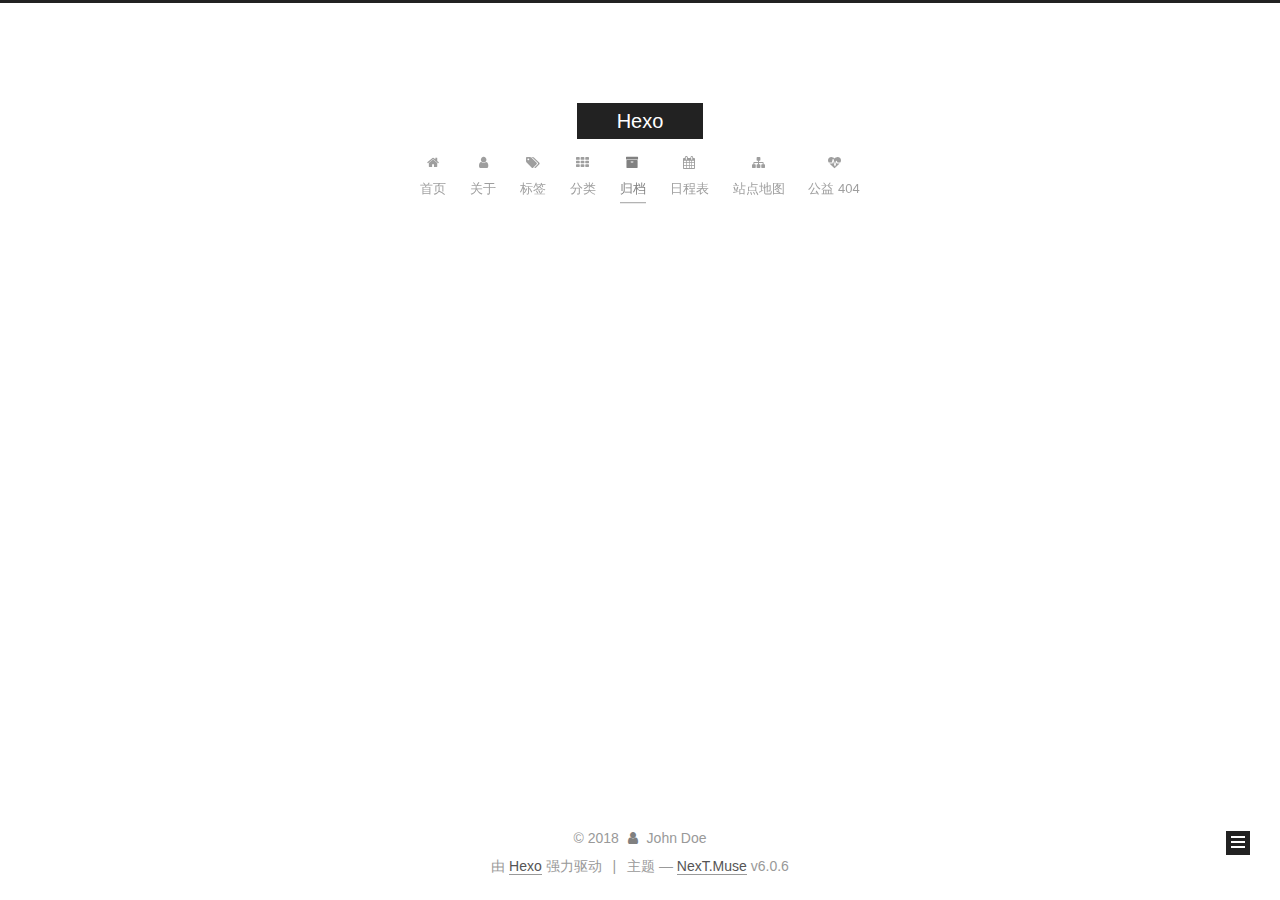
==== archives/index.html @ fb1c5619 "Site updated: 2018-03-28 15:48:57" ====
<!DOCTYPE html>



  


<html class="theme-next muse use-motion" lang="zh-Hans">
<head>
  <meta charset="UTF-8"/>
<meta http-equiv="X-UA-Compatible" content="IE=edge" />
<meta name="viewport" content="width=device-width, initial-scale=1, maximum-scale=2"/>
<meta name="theme-color" content="#222">












<meta http-equiv="Cache-Control" content="no-transform" />
<meta http-equiv="Cache-Control" content="no-siteapp" />






















<link href="/lib/font-awesome/css/font-awesome.min.css?v=4.6.2" rel="stylesheet" type="text/css" />

<link href="/css/main.css?v=6.0.6" rel="stylesheet" type="text/css" />


  <link rel="apple-touch-icon" sizes="180x180" href="/images/apple-touch-icon-next.png?v=6.0.6">


  <link rel="icon" type="image/png" sizes="32x32" href="/images/favicon-32x32-next.png?v=6.0.6">


  <link rel="icon" type="image/png" sizes="16x16" href="/images/favicon-16x16-next.png?v=6.0.6">


  <link rel="mask-icon" href="/images/logo.svg?v=6.0.6" color="#222">









<script type="text/javascript" id="hexo.configurations">
  var NexT = window.NexT || {};
  var CONFIG = {
    root: '/',
    scheme: 'Muse',
    version: '6.0.6',
    sidebar: {"position":"left","display":"post","offset":12,"b2t":false,"scrollpercent":false,"onmobile":false},
    fancybox: false,
    fastclick: false,
    lazyload: false,
    tabs: true,
    motion: {"enable":true,"async":false,"transition":{"post_block":"fadeIn","post_header":"slideDownIn","post_body":"slideDownIn","coll_header":"slideLeftIn","sidebar":"slideUpIn"}},
    algolia: {
      applicationID: '',
      apiKey: '',
      indexName: '',
      hits: {"per_page":10},
      labels: {"input_placeholder":"Search for Posts","hits_empty":"We didn't find any results for the search: ${query}","hits_stats":"${hits} results found in ${time} ms"}
    }
  };
</script>


  




  <meta property="og:type" content="website">
<meta property="og:title" content="Hexo">
<meta property="og:url" content="http://yoursite.com/archives/index.html">
<meta property="og:site_name" content="Hexo">
<meta property="og:locale" content="zh-Hans">
<meta name="twitter:card" content="summary">
<meta name="twitter:title" content="Hexo">






  <link rel="canonical" href="http://yoursite.com/archives/"/>



<script type="text/javascript" id="page.configurations">
  CONFIG.page = {
    sidebar: "",
  };
</script>

  <title>归档 | Hexo</title>
  









  <noscript>
  <style type="text/css">
    .use-motion .motion-element,
    .use-motion .brand,
    .use-motion .menu-item,
    .sidebar-inner,
    .use-motion .post-block,
    .use-motion .pagination,
    .use-motion .comments,
    .use-motion .post-header,
    .use-motion .post-body,
    .use-motion .collection-title { opacity: initial; }

    .use-motion .logo,
    .use-motion .site-title,
    .use-motion .site-subtitle {
      opacity: initial;
      top: initial;
    }

    .use-motion {
      .logo-line-before i { left: initial; }
      .logo-line-after i { right: initial; }
    }
  </style>
</noscript>

</head>

<body itemscope itemtype="http://schema.org/WebPage" lang="zh-Hans">

  
  
    
  

  <div class="container sidebar-position-left page-archive">
    <div class="headband"></div>

    <header id="header" class="header" itemscope itemtype="http://schema.org/WPHeader">
      <div class="header-inner"> 

<div class="site-brand-wrapper">
  <div class="site-meta ">
    

    <div class="custom-logo-site-title">
      <a href="/" class="brand" rel="start">
        <span class="logo-line-before"><i></i></span>
        <span class="site-title">Hexo</span>
        <span class="logo-line-after"><i></i></span>
      </a>
    </div>
      
        <p class="site-subtitle"></p>
      
  </div>

  <div class="site-nav-toggle">
    <button aria-label="切换导航栏">
      <span class="btn-bar"></span>
      <span class="btn-bar"></span>
      <span class="btn-bar"></span>
    </button>
  </div>
</div>

<nav class="site-nav">
  

  
    <ul id="menu" class="menu">
      
        
        
          
  <li class="menu-item menu-item-home">
    <a href="/" rel="section">
      <i class="menu-item-icon fa fa-fw fa-home"></i> <br />首页</a>
</li>

      
        
        
          
  <li class="menu-item menu-item-about">
    <a href="/about/" rel="section">
      <i class="menu-item-icon fa fa-fw fa-user"></i> <br />关于</a>
</li>

      
        
        
          
  <li class="menu-item menu-item-tags">
    <a href="/tags/" rel="section">
      <i class="menu-item-icon fa fa-fw fa-tags"></i> <br />标签</a>
</li>

      
        
        
          
  <li class="menu-item menu-item-categories">
    <a href="/categories/" rel="section">
      <i class="menu-item-icon fa fa-fw fa-th"></i> <br />分类</a>
</li>

      
        
        
          
  <li class="menu-item menu-item-archives">
    <a href="/archives/" rel="section">
      <i class="menu-item-icon fa fa-fw fa-archive"></i> <br />归档</a>
</li>

      
        
        
          
  <li class="menu-item menu-item-schedule">
    <a href="/schedule/" rel="section">
      <i class="menu-item-icon fa fa-fw fa-calendar"></i> <br />日程表</a>
</li>

      
        
        
          
  <li class="menu-item menu-item-sitemap">
    <a href="/sitemap.xml" rel="section">
      <i class="menu-item-icon fa fa-fw fa-sitemap"></i> <br />站点地图</a>
</li>

      
        
        
          
  <li class="menu-item menu-item-commonweal">
    <a href="/404/" rel="section">
      <i class="menu-item-icon fa fa-fw fa-heartbeat"></i> <br />公益 404</a>
</li>

      

      
    </ul>
  

  
    

  

  
</nav>


  



 </div>
    </header>

    


    <main id="main" class="main">
      <div class="main-inner">
        <div class="content-wrap">
          
          <div id="content" class="content">
            

  
  
  
  <div class="post-block archive">
    <div id="posts" class="posts-collapse">
      <span class="archive-move-on"></span>

      
      <span class="archive-page-counter">
        
        
        
          
        
        嗯..! 目前共计 2 篇日志。 继续努力。
      </span>
      

      

        
        
        

        
          
          <div class="collection-title">
            <h1 class="archive-year" id="archive-year-2018">2018</h1>
          </div>
        
        

        

  <article class="post post-type-normal" itemscope itemtype="http://schema.org/Article">
    <header class="post-header">

      <h2 class="post-title">
        
            <a class="post-title-link" href="/2018/03/28/世界/" itemprop="url">
              
                <span itemprop="name">世界</span>
              
            </a>
        
      </h2>

      <div class="post-meta">
        <time class="post-time" itemprop="dateCreated"
              datetime="2018-03-28T15:34:38+08:00"
              content="2018-03-28" >
          03-28
        </time>
      </div>

    </header>
  </article>



      

        
        
        

        
        

        

  <article class="post post-type-normal" itemscope itemtype="http://schema.org/Article">
    <header class="post-header">

      <h2 class="post-title">
        
            <a class="post-title-link" href="/2018/03/28/hello-world/" itemprop="url">
              
                <span itemprop="name">Hello World ���</span>
              
            </a>
        
      </h2>

      <div class="post-meta">
        <time class="post-time" itemprop="dateCreated"
              datetime="2018-03-28T14:11:32+08:00"
              content="2018-03-28" >
          03-28
        </time>
      </div>

    </header>
  </article>



      

    </div>
  </div>
  
  
  

  



          </div>
          

        </div>
        
          
  
  <div class="sidebar-toggle">
    <div class="sidebar-toggle-line-wrap">
      <span class="sidebar-toggle-line sidebar-toggle-line-first"></span>
      <span class="sidebar-toggle-line sidebar-toggle-line-middle"></span>
      <span class="sidebar-toggle-line sidebar-toggle-line-last"></span>
    </div>
  </div>

  <aside id="sidebar" class="sidebar">
    
    <div class="sidebar-inner">

      

      

      <section class="site-overview-wrap sidebar-panel sidebar-panel-active">
        <div class="site-overview">
          <div class="site-author motion-element" itemprop="author" itemscope itemtype="http://schema.org/Person">
            
              <p class="site-author-name" itemprop="name">John Doe</p>
              <p class="site-description motion-element" itemprop="description"></p>
          </div>

          
            <nav class="site-state motion-element">
              
                <div class="site-state-item site-state-posts">
                
                  <a href="/archives/">
                
                    <span class="site-state-item-count">2</span>
                    <span class="site-state-item-name">日志</span>
                  </a>
                </div>
              

              

              
            </nav>
          

          

          

          
          

          
          

          
            
          
          

        </div>
      </section>

      

      

    </div>
  </aside>


        
      </div>
    </main>

    <footer id="footer" class="footer">
      <div class="footer-inner">
        <div class="copyright">&copy; <span itemprop="copyrightYear">2018</span>
  <span class="with-love" id="animate"> 
    <i class="fa fa-user"></i>
  </span>
  <span class="author" itemprop="copyrightHolder">John Doe</span>

  

  
</div>




  <div class="powered-by">由 <a class="theme-link" target="_blank" href="https://hexo.io">Hexo</a> 强力驱动</div>



  <span class="post-meta-divider">|</span>



  <div class="theme-info">主题 &mdash; <a class="theme-link" target="_blank" href="https://github.com/theme-next/hexo-theme-next">NexT.Muse</a> v6.0.6</div>




        








        
      </div>
    </footer>

    
      <div class="back-to-top">
        <i class="fa fa-arrow-up"></i>
        
      </div>
    

    

  </div>

  

<script type="text/javascript">
  if (Object.prototype.toString.call(window.Promise) !== '[object Function]') {
    window.Promise = null;
  }
</script>


























  
  
    <script type="text/javascript" src="/lib/jquery/index.js?v=2.1.3"></script>
  

  
  
    <script type="text/javascript" src="/lib/velocity/velocity.min.js?v=1.2.1"></script>
  

  
  
    <script type="text/javascript" src="/lib/velocity/velocity.ui.min.js?v=1.2.1"></script>
  


  


  <script type="text/javascript" src="/js/src/utils.js?v=6.0.6"></script>

  <script type="text/javascript" src="/js/src/motion.js?v=6.0.6"></script>



  
  

  

  


  <script type="text/javascript" src="/js/src/bootstrap.js?v=6.0.6"></script>



  



	





  





  










  





  

  

  

  

  
  

  

  

  

  

</body>
</html>
---- css/main.css ----
/* normalize.css v3.0.2 | MIT License | git.io/normalize */
html {
  font-family: sans-serif; /* 1 */
  -ms-text-size-adjust: 100%; /* 2 */
  -webkit-text-size-adjust: 100%; /* 2 */
}
body {
  margin: 0;
}
article,
aside,
details,
figcaption,
figure,
footer,
header,
hgroup,
main,
menu,
nav,
section,
summary {
  display: block;
}
audio,
canvas,
progress,
video {
  display: inline-block; /* 1 */
  vertical-align: baseline; /* 2 */
}
audio:not([controls]) {
  display: none;
  height: 0;
}
[hidden],
template {
  display: none;
}
a {
  background-color: transparent;
}
a:active,
a:hover {
  outline: 0;
}
abbr[title] {
  border-bottom: 1px dotted;
}
b,
strong {
  font-weight: bold;
}
dfn {
  font-style: italic;
}
h1 {
  font-size: 2em;
  margin: 0.67em 0;
}
mark {
  background: #ff0;
  color: #000;
}
small {
  font-size: 80%;
}
sub,
sup {
  font-size: 75%;
  line-height: 0;
  position: relative;
  vertical-align: baseline;
}
sup {
  top: -0.5em;
}
sub {
  bottom: -0.25em;
}
img {
  border: 0;
}
svg:not(:root) {
  overflow: hidden;
}
figure {
  margin: 1em 40px;
}
hr {
  -moz-box-sizing: content-box;
  box-sizing: content-box;
  height: 0;
}
pre {
  overflow: auto;
}
code,
kbd,
pre,
samp {
  font-family: monospace, monospace;
  font-size: 1em;
}
button,
input,
optgroup,
select,
textarea {
  color: inherit; /* 1 */
  font: inherit; /* 2 */
  margin: 0; /* 3 */
}
button {
  overflow: visible;
}
button,
select {
  text-transform: none;
}
button,
html input[type="button"],
input[type="reset"],
input[type="submit"] {
  -webkit-appearance: button; /* 2 */
  cursor: pointer; /* 3 */
}
button[disabled],
html input[disabled] {
  cursor: default;
}
button::-moz-focus-inner,
input::-moz-focus-inner {
  border: 0;
  padding: 0;
}
input {
  line-height: normal;
}
input[type="checkbox"],
input[type="radio"] {
  box-sizing: border-box; /* 1 */
  padding: 0; /* 2 */
}
input[type="number"]::-webkit-inner-spin-button,
input[type="number"]::-webkit-outer-spin-button {
  height: auto;
}
input[type="search"] {
  -webkit-appearance: textfield; /* 1 */
  -moz-box-sizing: content-box;
  -webkit-box-sizing: content-box; /* 2 */
  box-sizing: content-box;
}
input[type="search"]::-webkit-search-cancel-button,
input[type="search"]::-webkit-search-decoration {
  -webkit-appearance: none;
}
fieldset {
  border: 1px solid #c0c0c0;
  margin: 0 2px;
  padding: 0.35em 0.625em 0.75em;
}
legend {
  border: 0; /* 1 */
  padding: 0; /* 2 */
}
textarea {
  overflow: auto;
}
optgroup {
  font-weight: bold;
}
table {
  border-collapse: collapse;
  border-spacing: 0;
}
td,
th {
  padding: 0;
}
::selection {
  background: #262a30;
  color: #fff;
}
body {
  position: relative;
  font-family: 'Lato', "PingFang SC", "Microsoft YaHei", sans-serif;
  font-size: 14px;
  line-height: 2;
  color: #555;
  background: #fff;
}
@media (max-width: 767px) {
  body {
    padding-right: 0 !important;
  }
}
@media (min-width: 768px) and (max-width: 991px) {
  body {
    padding-right: 0 !important;
  }
}
@media (min-width: 1600px) {
  body {
    font-size: 16px;
  }
}
h1,
h2,
h3,
h4,
h5,
h6 {
  margin: 0;
  padding: 0;
  font-weight: bold;
  line-height: 1.5;
  font-family: 'Lato', "PingFang SC", "Microsoft YaHei", sans-serif;
}
h1,
h2,
h3,
h4,
h5,
h6 {
  margin: 20px 0 15px;
}
h1 {
  font-size: 22px;
}
@media (max-width: 767px) {
  h1 {
    font-size: 18px;
  }
}
h2 {
  font-size: 20px;
}
@media (max-width: 767px) {
  h2 {
    font-size: 16px;
  }
}
h3 {
  font-size: 18px;
}
@media (max-width: 767px) {
  h3 {
    font-size: 14px;
  }
}
h4 {
  font-size: 16px;
}
@media (max-width: 767px) {
  h4 {
    font-size: 12px;
  }
}
h5 {
  font-size: 14px;
}
@media (max-width: 767px) {
  h5 {
    font-size: 10px;
  }
}
h6 {
  font-size: 12px;
}
@media (max-width: 767px) {
  h6 {
    font-size: 8px;
  }
}
p {
  margin: 0 0 20px 0;
}
a {
  color: #555;
  text-decoration: none;
  outline: none;
  border-bottom: 1px solid #999;
  word-wrap: break-word;
}
a:hover {
  color: #222;
  border-bottom-color: #222;
}
blockquote {
  margin: 0;
  padding: 0;
}
img {
  display: block;
  margin: auto;
  max-width: 100%;
  height: auto;
}
hr {
  margin: 40px 0;
  height: 3px;
  border: none;
  background-color: #ddd;
  background-image: repeating-linear-gradient(-45deg, #fff, #fff 4px, transparent 4px, transparent 8px);
}
blockquote {
  padding: 0 15px;
  color: #666;
  border-left: 4px solid #ddd;
}
blockquote cite::before {
  content: "-";
  padding: 0 5px;
}
dt {
  font-weight: 700;
}
dd {
  margin: 0;
  padding: 0;
}
kbd {
  border: 1px solid #ccc;
  border-radius: 0.2em;
  box-shadow: 0.1em 0.1em 0.2em rgba(0,0,0,0.1);
  background-color: #f9f9f9;
  font-family: inherit;
  background-image: -webkit-linear-gradient(top, #eee, #fff, #eee);
  padding: 0.1em 0.3em;
  white-space: nowrap;
}
.text-left {
  text-align: left;
}
.text-center {
  text-align: center;
}
.text-right {
  text-align: right;
}
.text-justify {
  text-align: justify;
}
.text-nowrap {
  white-space: nowrap;
}
.text-lowercase {
  text-transform: lowercase;
}
.text-uppercase {
  text-transform: uppercase;
}
.text-capitalize {
  text-transform: capitalize;
}
.center-block {
  display: block;
  margin-left: auto;
  margin-right: auto;
}
.clearfix:before,
.clearfix:after {
  content: " ";
  display: table;
}
.clearfix:after {
  clear: both;
}
.pullquote {
  width: 45%;
}
.pullquote.left {
  float: left;
  margin-left: 5px;
  margin-right: 10px;
}
.pullquote.right {
  float: right;
  margin-left: 10px;
  margin-right: 5px;
}
.affix.affix.affix {
  position: fixed;
}
.translation {
  margin-top: -20px;
  font-size: 14px;
  color: #999;
}
.scrollbar-measure {
  width: 100px;
  height: 100px;
  overflow: scroll;
  position: absolute;
  top: -9999px;
}
.use-motion .motion-element {
  opacity: 0;
}
table {
  margin: 20px 0;
  width: 100%;
  border-collapse: collapse;
  border-spacing: 0;
  border: 1px solid #ddd;
  font-size: 14px;
  word-wrap: break-all;
}
table>tbody>tr:nth-of-type(odd) {
  background-color: #f9f9f9;
}
table>tbody>tr:hover {
  background-color: #f5f5f5;
}
caption,
th,
td {
  padding: 8px;
  text-align: left;
  vertical-align: middle;
  font-weight: normal;
}
th,
td {
  border-bottom: 3px solid #ddd;
  border-right: 1px solid #eee;
}
th {
  padding-bottom: 10px;
  font-weight: 700;
}
td {
  border-bottom-width: 1px;
}
html,
body {
  height: 100%;
}
.container {
  position: relative;
  min-height: 100%;
}
.header-inner {
  margin: 0 auto;
  padding: 100px 0 70px;
  width: 700px;
}
@media (min-width: 1600px) {
  .container .header-inner {
    width: 900px;
  }
}
.main {
  padding-bottom: 150px;
}
.main-inner {
  margin: 0 auto;
  width: 700px;
}
@media (min-width: 1600px) {
  .container .main-inner {
    width: 900px;
  }
}
.footer {
  position: absolute;
  left: 0;
  bottom: 0;
  width: 100%;
  min-height: 50px;
}
.footer-inner {
  box-sizing: border-box;
  margin: 20px auto;
  width: 700px;
}
@media (min-width: 1600px) {
  .container .footer-inner {
    width: 900px;
  }
}
pre,
.highlight {
  overflow: auto;
  margin: 20px 0;
  padding: 0;
  font-size: 14px;
  color: #4d4d4c;
  background: #f7f7f7;
  line-height: 1.6;
}
pre,
code {
  font-family: consolas, Menlo, "PingFang SC", "Microsoft YaHei", monospace;
}
code {
  padding: 2px 4px;
  word-wrap: break-word;
  color: #555;
  background: #eee;
  border-radius: 3px;
  font-size: 14px;
}
pre {
  padding: 10px;
}
pre code {
  padding: 0;
  color: #4d4d4c;
  background: none;
  text-shadow: none;
}
.highlight {
  border-radius: 1px;
}
.highlight pre {
  border: none;
  margin: 0;
  padding: 10px 0;
}
.highlight table {
  margin: 0;
  width: auto;
  border: none;
}
.highlight td {
  border: none;
  padding: 0;
}
.highlight figcaption {
  font-size: 1em;
  color: #4d4d4c;
  line-height: 1em;
  margin-bottom: 1em;
  margin: 0em;
  padding: 0.5em;
  background: #eee;
  border-bottom: 1px solid #e9e9e9;
}
.highlight figcaption:before,
.highlight figcaption:after {
  content: " ";
  display: table;
}
.highlight figcaption:after {
  clear: both;
}
.highlight figcaption a {
  float: right;
  color: #4d4d4c;
}
.highlight figcaption a:hover {
  border-bottom-color: #4d4d4c;
}
.highlight .gutter pre {
  padding-left: 10px;
  padding-right: 10px;
  color: #869194;
  text-align: right;
  background-color: #eff2f3;
}
.highlight .code pre {
  width: 100%;
  padding-left: 10px;
  padding-right: 10px;
  background-color: #f7f7f7;
}
.highlight .line {
  height: 20px;
}
.gutter {
  -webkit-user-select: none;
  -moz-user-select: none;
  -ms-user-select: none;
  user-select: none;
}
.gist table {
  width: auto;
}
.gist table td {
  border: none;
}
pre .deletion {
  background: #fdd;
}
pre .addition {
  background: #dfd;
}
pre .meta {
  color: #8959a8;
}
pre .comment {
  color: #8e908c;
}
pre .variable,
pre .attribute,
pre .tag,
pre .regexp,
pre .ruby .constant,
pre .xml .tag .title,
pre .xml .pi,
pre .xml .doctype,
pre .html .doctype,
pre .css .id,
pre .css .class,
pre .css .pseudo {
  color: #c82829;
}
pre .number,
pre .preprocessor,
pre .built_in,
pre .literal,
pre .params,
pre .constant,
pre .command {
  color: #f5871f;
}
pre .ruby .class .title,
pre .css .rules .attribute,
pre .string,
pre .value,
pre .inheritance,
pre .header,
pre .ruby .symbol,
pre .xml .cdata,
pre .special,
pre .number,
pre .formula {
  color: #718c00;
}
pre .title,
pre .css .hexcolor {
  color: #3e999f;
}
pre .function,
pre .python .decorator,
pre .python .title,
pre .ruby .function .title,
pre .ruby .title .keyword,
pre .perl .sub,
pre .javascript .title,
pre .coffeescript .title {
  color: #4271ae;
}
pre .keyword,
pre .javascript .function {
  color: #8959a8;
}
.full-image.full-image.full-image.full-image {
  border: none;
  max-width: 100%;
  width: auto;
  margin: 20px auto 25px;
}
.blockquote-center,
.page-home .post-type-quote blockquote,
.page-post-detail .post-type-quote blockquote {
  position: relative;
  margin: 40px 0;
  padding: 0;
  border-left: none;
  text-align: center;
}
.blockquote-center::before,
.page-home .post-type-quote blockquote::before,
.page-post-detail .post-type-quote blockquote::before,
.blockquote-center::after,
.page-home .post-type-quote blockquote::after,
.page-post-detail .post-type-quote blockquote::after {
  position: absolute;
  content: ' ';
  display: block;
  width: 100%;
  height: 24px;
  opacity: 0.2;
  background-repeat: no-repeat;
  background-position: 0 -6px;
  background-size: 22px 22px;
}
.blockquote-center::before,
.page-home .post-type-quote blockquote::before,
.page-post-detail .post-type-quote blockquote::before {
  top: -20px;
  background-image: url("../images/quote-l.svg");
  border-top: 1px solid #ccc;
}
.blockquote-center::after,
.page-home .post-type-quote blockquote::after,
.page-post-detail .post-type-quote blockquote::after {
  bottom: -20px;
  background-image: url("../images/quote-r.svg");
  border-bottom: 1px solid #ccc;
  background-position: 100% 8px;
}
.blockquote-center p,
.page-home .post-type-quote blockquote p,
.page-post-detail .post-type-quote blockquote p,
.blockquote-center div,
.page-home .post-type-quote blockquote div,
.page-post-detail .post-type-quote blockquote div {
  text-align: center;
}
.post .post-body .group-picture img {
  box-sizing: border-box;
  padding: 0 3px;
  border: none;
}
.post .group-picture-row {
  overflow: hidden;
  margin-top: 6px;
}
.post .group-picture-row:first-child {
  margin-top: 0;
}
.post .group-picture-column {
  float: left;
}
.page-post-detail .post-body .group-picture-column {
  float: none;
  margin-top: 10px;
  width: auto !important;
}
.page-post-detail .post-body .group-picture-column img {
  margin: 0 auto;
}
.page-archive .group-picture-container {
  overflow: hidden;
}
.page-archive .group-picture-row {
  float: left;
}
.page-archive .group-picture-row:first-child {
  margin-top: 6px;
}
.page-archive .group-picture-column {
  max-width: 150px;
  max-height: 150px;
}
.post-body .note {
  position: relative;
  padding: 15px;
  margin-bottom: 20px;
  border: 1px solid #eee;
  border-left-width: 5px;
  border-radius: 3px;
}
.post-body .note h2,
.post-body .note h3,
.post-body .note h4,
.post-body .note h5,
.post-body .note h6 {
  margin-top: 0;
  margin-bottom: 0;
  border-bottom: initial;
  padding-top: 0 !important;
}
.post-body .note p:first-child,
.post-body .note ul:first-child,
.post-body .note ol:first-child,
.post-body .note table:first-child,
.post-body .note pre:first-child,
.post-body .note blockquote:first-child {
  margin-top: 0;
}
.post-body .note p:last-child,
.post-body .note ul:last-child,
.post-body .note ol:last-child,
.post-body .note table:last-child,
.post-body .note pre:last-child,
.post-body .note blockquote:last-child {
  margin-bottom: 0;
}
.post-body .note.default {
  border-left-color: #777;
}
.post-body .note.default h2,
.post-body .note.default h3,
.post-body .note.default h4,
.post-body .note.default h5,
.post-body .note.default h6 {
  color: #777;
}
.post-body .note.primary {
  border-left-color: #6f42c1;
}
.post-body .note.primary h2,
.post-body .note.primary h3,
.post-body .note.primary h4,
.post-body .note.primary h5,
.post-body .note.primary h6 {
  color: #6f42c1;
}
.post-body .note.info {
  border-left-color: #428bca;
}
.post-body .note.info h2,
.post-body .note.info h3,
.post-body .note.info h4,
.post-body .note.info h5,
.post-body .note.info h6 {
  color: #428bca;
}
.post-body .note.success {
  border-left-color: #5cb85c;
}
.post-body .note.success h2,
.post-body .note.success h3,
.post-body .note.success h4,
.post-body .note.success h5,
.post-body .note.success h6 {
  color: #5cb85c;
}
.post-body .note.warning {
  border-left-color: #f0ad4e;
}
.post-body .note.warning h2,
.post-body .note.warning h3,
.post-body .note.warning h4,
.post-body .note.warning h5,
.post-body .note.warning h6 {
  color: #f0ad4e;
}
.post-body .note.danger {
  border-left-color: #d9534f;
}
.post-body .note.danger h2,
.post-body .note.danger h3,
.post-body .note.danger h4,
.post-body .note.danger h5,
.post-body .note.danger h6 {
  color: #d9534f;
}
.post-body .label {
  display: inline;
  padding: 0 2px;
  white-space: nowrap;
}
.post-body .label.default {
  background-color: #f0f0f0;
}
.post-body .label.primary {
  background-color: #efe6f7;
}
.post-body .label.info {
  background-color: #e5f2f8;
}
.post-body .label.success {
  background-color: #e7f4e9;
}
.post-body .label.warning {
  background-color: #fcf6e1;
}
.post-body .label.danger {
  background-color: #fae8eb;
}
.post-body .tabs {
  position: relative;
  display: block;
  margin-bottom: 20px;
  padding-top: 10px;
}
.post-body .tabs ul.nav-tabs {
  margin: 0;
  padding: 0;
  display: flex;
  margin-bottom: -1px;
}
@media (max-width: 413px) {
  .post-body .tabs ul.nav-tabs {
    display: block;
    margin-bottom: 5px;
  }
}
.post-body .tabs ul.nav-tabs li.tab {
  list-style-type: none !important;
  margin: 0 0.25em 0 0;
  border-top: 3px solid transparent;
  border-left: 1px solid transparent;
  border-right: 1px solid transparent;
}
@media (max-width: 413px) {
  .post-body .tabs ul.nav-tabs li.tab {
    margin: initial;
    border-top: 1px solid transparent;
    border-left: 3px solid transparent;
    border-right: 1px solid transparent;
    border-bottom: 1px solid transparent;
  }
}
.post-body .tabs ul.nav-tabs li.tab a {
  outline: 0;
  border-bottom: initial;
  display: block;
  line-height: 1.8em;
  padding: 0.25em 0.75em;
  transition-duration: 0.2s;
  transition-timing-function: ease-out;
  transition-delay: 0s;
}
.post-body .tabs ul.nav-tabs li.tab a i {
  width: 1.285714285714286em;
}
.post-body .tabs ul.nav-tabs li.tab.active {
  border-top: 3px solid #fc6423;
  border-left: 1px solid #ddd;
  border-right: 1px solid #ddd;
  background-color: #fff;
}
@media (max-width: 413px) {
  .post-body .tabs ul.nav-tabs li.tab.active {
    border-top: 1px solid #ddd;
    border-left: 3px solid #fc6423;
    border-right: 1px solid #ddd;
    border-bottom: 1px solid #ddd;
  }
}
.post-body .tabs ul.nav-tabs li.tab.active a {
  cursor: default;
  color: #555;
}
.post-body .tabs .tab-content {
  background-color: #fff;
}
.post-body .tabs .tab-content .tab-pane {
  border: 1px solid #ddd;
  padding: 20px 20px 0 20px;
}
.post-body .tabs .tab-content .tab-pane:not(.active) {
  display: none !important;
}
.post-body .tabs .tab-content .tab-pane.active {
  display: block !important;
}
.btn {
  display: inline-block;
  padding: 0 20px;
  font-size: 14px;
  color: #fff;
  background: #222;
  border: 2px solid #222;
  text-decoration: none;
  border-radius: 0;
  transition-property: background-color;
  transition-duration: 0.2s;
  transition-timing-function: ease-in-out;
  transition-delay: 0s;
  line-height: 2;
}
.btn:hover {
  border-color: #222;
  color: #222;
  background: #fff;
}
.btn +.btn {
  margin: 0 0 8px 8px;
}
.btn .fa-fw {
  width: 1.285714285714286em;
  text-align: left;
}
.btn-bar {
  display: block;
  width: 22px;
  height: 2px;
  background: #555;
  border-radius: 1px;
}
.btn-bar+.btn-bar {
  margin-top: 4px;
}
.pagination {
  margin: 120px 0 40px;
  text-align: center;
  border-top: 1px solid #eee;
}
.page-number-basic,
.pagination .prev,
.pagination .next,
.pagination .page-number,
.pagination .space {
  display: inline-block;
  position: relative;
  top: -1px;
  margin: 0 10px;
  padding: 0 11px;
}
@media (max-width: 767px) {
  .page-number-basic,
  .pagination .prev,
  .pagination .next,
  .pagination .page-number,
  .pagination .space {
    margin: 0 5px;
  }
}
.pagination .prev,
.pagination .next,
.pagination .page-number {
  border-bottom: 0;
  border-top: 1px solid #eee;
  transition-property: border-color;
  transition-duration: 0.2s;
  transition-timing-function: ease-in-out;
  transition-delay: 0s;
}
.pagination .prev:hover,
.pagination .next:hover,
.pagination .page-number:hover {
  border-top-color: #222;
}
.pagination .space {
  padding: 0;
  margin: 0;
}
.pagination .prev {
  margin-left: 0;
}
.pagination .next {
  margin-right: 0;
}
.pagination .page-number.current {
  color: #fff;
  background: #ccc;
  border-top-color: #ccc;
}
@media (max-width: 767px) {
  .pagination {
    border-top: none;
  }
  .pagination .prev,
  .pagination .next,
  .pagination .page-number {
    margin-bottom: 10px;
    border-top: 0;
    border-bottom: 1px solid #eee;
    padding: 0 10px;
  }
  .pagination .prev:hover,
  .pagination .next:hover,
  .pagination .page-number:hover {
    border-bottom-color: #222;
  }
}
.comments {
  margin: 60px 20px 0;
}
.tag-cloud {
  text-align: center;
}
.tag-cloud a {
  display: inline-block;
  margin: 10px;
}
.back-to-top {
  box-sizing: border-box;
  position: fixed;
  bottom: -100px;
  right: 30px;
  z-index: 1050;
  padding: 0 6px;
  width: 24px;
  background: #222;
  font-size: 12px;
  opacity: 1;
  color: #fff;
  cursor: pointer;
  text-align: center;
  -webkit-transform: translateZ(0);
  transition-property: bottom;
  transition-duration: 0.2s;
  transition-timing-function: ease-in-out;
  transition-delay: 0s;
}
@media (min-width: 768px) and (max-width: 991px) {
  .back-to-top {
    display: none !important;
  }
}
@media (max-width: 767px) {
  .back-to-top {
    display: none !important;
  }
}
.back-to-top.back-to-top-on {
  bottom: 19px;
}
.header {
  background: transparent;
}
.header-inner {
  position: relative;
}
.headband {
  height: 3px;
  background: #222;
}
.site-meta {
  margin: 0;
  text-align: center;
}
@media (max-width: 767px) {
  .site-meta {
    text-align: center;
  }
}
.brand {
  position: relative;
  display: inline-block;
  padding: 0 40px;
  color: #fff;
  background: #222;
  border-bottom: none;
}
.brand:hover {
  color: #fff;
}
.logo {
  display: inline-block;
  margin-right: 5px;
  line-height: 36px;
  vertical-align: top;
}
.site-title {
  display: inline-block;
  vertical-align: top;
  line-height: 36px;
  font-size: 20px;
  font-weight: normal;
  font-family: 'Lato', "PingFang SC", "Microsoft YaHei", sans-serif;
}
.site-subtitle {
  margin-top: 10px;
  font-size: 13px;
  color: #999;
}
.use-motion .brand {
  opacity: 0;
}
.use-motion .logo,
.use-motion .site-title,
.use-motion .site-subtitle {
  opacity: 0;
  position: relative;
  top: -10px;
}
.site-nav-toggle {
  display: none;
  position: absolute;
  top: 10px;
  left: 10px;
}
@media (max-width: 767px) {
  .site-nav-toggle {
    display: block;
  }
}
.site-nav-toggle button {
  margin-top: 2px;
  padding: 9px 10px;
  background: transparent;
  border: none;
}
@media (max-width: 767px) {
  .site-nav {
    display: none;
    margin: 0 -10px;
    padding: 0 10px;
    clear: both;
    border-top: 1px solid #ddd;
  }
}
@media (min-width: 768px) and (max-width: 991px) {
  .site-nav {
    display: block !important;
  }
}
@media (min-width: 992px) {
  .site-nav {
    display: block !important;
  }
}
.menu {
  margin-top: 20px;
  padding-left: 0;
  text-align: center;
}
.menu .menu-item {
  display: inline-block;
  margin: 0 10px;
  list-style: none;
}
@media screen and (max-width: 767px) {
  .menu .menu-item {
    margin-top: 10px;
  }
}
.menu .menu-item a {
  display: block;
  font-size: 13px;
  line-height: inherit;
  border-bottom: 1px solid transparent;
  transition-property: border-color;
  transition-duration: 0.2s;
  transition-timing-function: ease-in-out;
  transition-delay: 0s;
}
.menu .menu-item a:hover {
  border-bottom-color: #222;
}
.menu .menu-item .fa {
  margin-right: 5px;
}
.use-motion .menu-item {
  opacity: 0;
}
.post-body {
  font-family: 'Lato', "PingFang SC", "Microsoft YaHei", sans-serif;
}
@media (max-width: 767px) {
  .post-body {
    word-break: break-word;
  }
}
.post-body .fancybox img {
  display: block !important;
  margin: 0 auto;
  cursor: pointer;
  cursor: zoom-in;
  cursor: -webkit-zoom-in;
}
.post-body .image-caption,
.post-body .figure .caption {
  margin: -20px auto 15px;
  text-align: center;
  font-size: 14px;
  color: #999;
  font-weight: bold;
  line-height: 1;
}
.post-sticky-flag {
  display: inline-block;
  font-size: 16px;
  -ms-transform: rotate(30deg);
  -webkit-transform: rotate(30deg);
  -moz-transform: rotate(30deg);
  -ms-transform: rotate(30deg);
  -o-transform: rotate(30deg);
  transform: rotate(30deg);
}
.use-motion .post-block,
.use-motion .pagination,
.use-motion .comments {
  opacity: 0;
}
.use-motion .post-header {
  opacity: 0;
}
.use-motion .post-body {
  opacity: 0;
}
.use-motion .collection-title {
  opacity: 0;
}
.posts-expand {
  padding-top: 40px;
}
@media (max-width: 767px) {
  .posts-expand {
    margin: 0 20px;
  }
  .post-body pre .gutter pre {
    padding-right: 10px;
  }
  .post-body .highlight {
    margin-left: 0px;
    margin-right: 0px;
    padding: 0;
  }
  .post-body .highlight .gutter pre {
    padding-right: 10px;
  }
}
@media (min-width: 992px) {
  .posts-expand .post-body {
    text-align: justify;
  }
}
.posts-expand .post-body h2,
.posts-expand .post-body h3,
.posts-expand .post-body h4,
.posts-expand .post-body h5,
.posts-expand .post-body h6 {
  padding-top: 10px;
}
.posts-expand .post-body h2 .header-anchor,
.posts-expand .post-body h3 .header-anchor,
.posts-expand .post-body h4 .header-anchor,
.posts-expand .post-body h5 .header-anchor,
.posts-expand .post-body h6 .header-anchor {
  float: right;
  margin-left: 10px;
  color: #ccc;
  border-bottom-style: none;
  visibility: hidden;
}
.posts-expand .post-body h2 .header-anchor:hover,
.posts-expand .post-body h3 .header-anchor:hover,
.posts-expand .post-body h4 .header-anchor:hover,
.posts-expand .post-body h5 .header-anchor:hover,
.posts-expand .post-body h6 .header-anchor:hover {
  color: inherit;
}
.posts-expand .post-body h2:hover .header-anchor,
.posts-expand .post-body h3:hover .header-anchor,
.posts-expand .post-body h4:hover .header-anchor,
.posts-expand .post-body h5:hover .header-anchor,
.posts-expand .post-body h6:hover .header-anchor {
  visibility: visible;
}
.posts-expand .post-body ul li {
  list-style: circle;
}
.posts-expand .post-body img {
  box-sizing: border-box;
  margin: auto;
  padding: 3px;
  border: 1px solid #ddd;
}
.posts-expand .post-body .fancybox img {
  margin: 0 auto 25px;
}
.posts-expand .post-body img {
  margin: 0 auto 25px;
}
@media (max-width: 767px) {
  .posts-collapse {
    margin: 0 20px;
  }
  .posts-collapse .post-title,
  .posts-collapse .post-meta {
    display: block;
    width: auto;
    text-align: left;
  }
}
.posts-collapse {
  position: relative;
  z-index: 1010;
  margin-left: 55px;
}
.posts-collapse::after {
  content: " ";
  position: absolute;
  top: 20px;
  left: 0;
  margin-left: -2px;
  width: 4px;
  height: 100%;
  background: #f5f5f5;
  z-index: -1;
}
@media (max-width: 767px) {
  .posts-collapse {
    margin: 0 20px;
  }
}
.posts-collapse .collection-title {
  position: relative;
  margin: 60px 0;
}
.posts-collapse .collection-title h1,
.posts-collapse .collection-title h2 {
  margin-left: 20px;
}
.posts-collapse .collection-title small {
  color: #bbb;
  margin-left: 5px;
}
.posts-collapse .collection-title::before {
  content: " ";
  position: absolute;
  left: 0;
  top: 50%;
  margin-left: -4px;
  margin-top: -4px;
  width: 8px;
  height: 8px;
  background: #bbb;
  border-radius: 50%;
}
.posts-collapse .post {
  margin: 30px 0;
}
.posts-collapse .post-header {
  position: relative;
  transition-duration: 0.2s;
  transition-timing-function: ease-in-out;
  transition-delay: 0s;
  transition-property: border;
  border-bottom: 1px dashed #ccc;
}
.posts-collapse .post-header::before {
  content: " ";
  position: absolute;
  left: 0;
  top: 12px;
  width: 6px;
  height: 6px;
  margin-left: -4px;
  background: #bbb;
  border-radius: 50%;
  border: 1px solid #fff;
  transition-duration: 0.2s;
  transition-timing-function: ease-in-out;
  transition-delay: 0s;
  transition-property: background;
}
.posts-collapse .post-header:hover {
  border-bottom-color: #666;
}
.posts-collapse .post-header:hover::before {
  background: #222;
}
.posts-collapse .post-meta {
  position: absolute;
  font-size: 12px;
  left: 20px;
  top: 5px;
}
.posts-collapse .post-comments-count {
  display: none;
}
.posts-collapse .post-title {
  margin-left: 60px;
  font-size: 16px;
  font-weight: normal;
  line-height: inherit;
}
.posts-collapse .post-title::after {
  margin-left: 3px;
  opacity: 0.6;
}
.posts-collapse .post-title a {
  color: #666;
  border-bottom: none;
}
.page-home .post-type-quote .post-header,
.page-post-detail .post-type-quote .post-header,
.page-home .post-type-quote .post-tags,
.page-post-detail .post-type-quote .post-tags {
  display: none;
}
.posts-expand .post-title {
  text-align: center;
  word-break: break-word;
  font-weight: 400;
}
.posts-expand .post-title-link {
  display: inline-block;
  position: relative;
  color: #555;
  border-bottom: none;
  line-height: 1.2;
  vertical-align: top;
}
.posts-expand .post-title-link::before {
  content: "";
  position: absolute;
  width: 100%;
  height: 2px;
  bottom: 0;
  left: 0;
  background-color: #000;
  visibility: hidden;
  -webkit-transform: scaleX(0);
  -moz-transform: scaleX(0);
  -ms-transform: scaleX(0);
  -o-transform: scaleX(0);
  transform: scaleX(0);
  transition-duration: 0.2s;
  transition-timing-function: ease-in-out;
  transition-delay: 0s;
}
.posts-expand .post-title-link:hover::before {
  visibility: visible;
  -webkit-transform: scaleX(1);
  -moz-transform: scaleX(1);
  -ms-transform: scaleX(1);
  -o-transform: scaleX(1);
  transform: scaleX(1);
}
.posts-expand .post-title-link .fa {
  font-size: 16px;
}
.posts-expand .post-meta {
  margin: 3px 0 60px 0;
  color: #999;
  font-family: 'Lato', "PingFang SC", "Microsoft YaHei", sans-serif;
  font-size: 12px;
  text-align: center;
}
.posts-expand .post-meta .post-category-list {
  display: inline-block;
  margin: 0;
  padding: 3px;
}
.posts-expand .post-meta .post-category-list-link {
  color: #999;
}
.posts-expand .post-meta .post-description {
  font-size: 14px;
  margin-top: 2px;
}
.post-meta-divider {
  margin: 0 0.5em;
}
.post-meta-item-icon {
  margin-right: 3px;
}
@media (min-width: 768px) and (max-width: 991px) {
  .post-meta-item-icon {
    display: inline-block;
  }
}
@media (max-width: 767px) {
  .post-meta-item-icon {
    display: inline-block;
  }
}
@media (min-width: 768px) and (max-width: 991px) {
  .post-meta-item-text {
    display: none;
  }
}
@media (max-width: 767px) {
  .post-meta-item-text {
    display: none;
  }
}
.post-button {
  margin-top: 40px;
}
.posts-expand .post-tags {
  margin-top: 40px;
  text-align: center;
}
.posts-expand .post-tags a {
  display: inline-block;
  margin-right: 10px;
  font-size: 13px;
}
.post-nav {
  display: table;
  margin-top: 15px;
  width: 100%;
  border-top: 1px solid #eee;
}
.post-nav-divider {
  display: table-cell;
  width: 10%;
}
.post-nav-item {
  display: table-cell;
  padding: 10px 0 0 0;
  width: 45%;
  vertical-align: top;
}
.post-nav-item a {
  position: relative;
  display: block;
  line-height: 25px;
  font-size: 14px;
  color: #555;
  border-bottom: none;
}
.post-nav-item a:hover {
  color: #222;
  border-bottom: none;
}
.post-nav-item a:active {
  top: 2px;
}
.post-nav-item .fa {
  position: absolute;
  top: 8px;
  left: 0;
  font-size: 12px;
}
.post-nav-next a {
  padding-left: 15px;
}
.post-nav-prev {
  text-align: right;
}
.post-nav-prev a {
  padding-right: 15px;
}
.post-nav-prev .fa {
  right: 0;
  left: auto;
}
.posts-expand .post-eof {
  display: block;
  margin: 80px auto 60px;
  width: 8%;
  height: 1px;
  background: #ccc;
  text-align: center;
}
.post:last-child .post-eof.post-eof.post-eof {
  display: none;
}
.post-gallery {
  display: table;
  table-layout: fixed;
  width: 100%;
  border-collapse: separate;
}
.post-gallery-row {
  display: table-row;
}
.post-gallery .post-gallery-img {
  display: table-cell;
  text-align: center;
  vertical-align: middle;
  border: none;
}
.post-gallery .post-gallery-img img {
  max-width: 100%;
  max-height: 100%;
  border: none;
}
.fancybox-close,
.fancybox-close:hover {
  border: none;
}
.rtl.post-body p,
.rtl.post-body a,
.rtl.post-body h1,
.rtl.post-body h2,
.rtl.post-body h3,
.rtl.post-body h4,
.rtl.post-body h5,
.rtl.post-body h6,
.rtl.post-body li,
.rtl.post-body ul,
.rtl.post-body ol {
  direction: rtl;
  font-family: UKIJ Ekran;
}
.rtl.post-title {
  font-family: UKIJ Ekran;
}
.sidebar {
  position: fixed;
  right: 0;
  top: 0;
  bottom: 0;
  width: 0;
  z-index: 1040;
  box-shadow: inset 0 2px 6px #000;
  background: #222;
  -webkit-transform: translateZ(0);
}
.sidebar a,
.sidebar .exturl {
  color: #999;
  border-bottom-color: #555;
}
.sidebar a:hover,
.sidebar .exturl:hover {
  color: #eee;
}
@media (min-width: 768px) and (max-width: 991px) {
  .sidebar {
    display: none !important;
  }
}
@media (max-width: 767px) {
  .sidebar {
    display: none !important;
  }
}
.sidebar-inner {
  position: relative;
  padding: 20px 10px;
  color: #999;
  text-align: center;
}
.site-overview-wrap {
  overflow: hidden;
}
.site-overview {
  overflow-y: auto;
  overflow-x: hidden;
}
.sidebar-toggle {
  position: fixed;
  right: 30px;
  bottom: 45px;
  width: 14px;
  height: 14px;
  padding: 5px;
  background: #222;
  line-height: 0;
  z-index: 1050;
  cursor: pointer;
  -webkit-transform: translateZ(0);
}
@media (min-width: 768px) and (max-width: 991px) {
  .sidebar-toggle {
    display: none !important;
  }
}
@media (max-width: 767px) {
  .sidebar-toggle {
    display: none !important;
  }
}
.sidebar-toggle-line {
  position: relative;
  display: inline-block;
  vertical-align: top;
  height: 2px;
  width: 100%;
  background: #fff;
  margin-top: 3px;
}
.sidebar-toggle-line:first-child {
  margin-top: 0;
}
.site-author-image {
  display: block;
  margin: 0 auto;
  padding: 2px;
  max-width: 96px;
  height: auto;
  border: 2px solid #333;
}
.site-author-name {
  margin: 5px 0 0;
  text-align: center;
  color: #f5f5f5;
  font-weight: normal;
}
.site-description {
  margin-top: 5px;
  text-align: center;
  font-size: 14px;
  color: #999;
}
.site-state {
  overflow: hidden;
  line-height: 1.4;
  white-space: nowrap;
  text-align: center;
}
.site-state-item {
  display: inline-block;
  padding: 0 15px;
  border-left: 1px solid #333;
}
.site-state-item:first-child {
  border-left: none;
}
.site-state-item a {
  border-bottom: none;
}
.site-state-item-count {
  display: block;
  text-align: center;
  color: inherit;
  font-weight: 600;
  font-size: 18px;
}
.site-state-item-name {
  font-size: 13px;
  color: inherit;
}
.feed-link {
  margin-top: 20px;
}
.feed-link a {
  display: inline-block;
  padding: 0 15px;
  color: #fc6423;
  border: 1px solid #fc6423;
  border-radius: 4px;
}
.feed-link a i {
  color: #fc6423;
  font-size: 14px;
}
.feed-link a:hover {
  color: #fff;
  background: #fc6423;
}
.feed-link a:hover i {
  color: #fff;
}
.links-of-author {
  margin-top: 20px;
}
.links-of-author a,
.links-of-author .exturl {
  display: inline-block;
  vertical-align: middle;
  margin-right: 10px;
  margin-bottom: 10px;
  border-bottom-color: #555;
  font-size: 13px;
}
.links-of-author a:before,
.links-of-author .exturl:before {
  display: inline-block;
  vertical-align: middle;
  margin-right: 3px;
  content: " ";
  width: 4px;
  height: 4px;
  border-radius: 50%;
  background: #eeffac;
}
.links-of-blogroll {
  font-size: 13px;
}
.links-of-blogroll-title {
  margin-top: 20px;
  font-size: 14px;
  font-weight: 600;
}
.links-of-blogroll-list {
  margin: 0;
  padding: 0;
  list-style: none;
}
.links-of-blogroll-item {
  padding: 2px 10px;
}
.links-of-blogroll-item a {
  max-width: 280px;
  box-sizing: border-box;
  display: inline-block;
  overflow: hidden;
  white-space: nowrap;
  text-overflow: ellipsis;
}
.sidebar-nav {
  margin: 0 0 20px;
  padding-left: 0;
}
.sidebar-nav li {
  display: inline-block;
  cursor: pointer;
  border-bottom: 1px solid transparent;
  font-size: 14px;
  color: #555;
}
.sidebar-nav li:hover {
  color: #f5f5f5;
}
.page-post-detail .sidebar-nav-toc {
  padding: 0 5px;
}
.page-post-detail .sidebar-nav-overview {
  margin-left: 10px;
}
.sidebar-nav .sidebar-nav-active {
  color: #87daff;
  border-bottom-color: #87daff;
}
.sidebar-nav .sidebar-nav-active:hover {
  color: #87daff;
}
.sidebar-panel {
  display: none;
}
.sidebar-panel-active {
  display: block;
}
.post-toc-empty {
  font-size: 14px;
  color: #666;
}
.post-toc-wrap {
  overflow: hidden;
}
.post-toc {
  overflow: auto;
}
.post-toc ol {
  margin: 0;
  padding: 0 2px 5px 10px;
  text-align: left;
  list-style: none;
  font-size: 14px;
}
.post-toc ol > ol {
  padding-left: 0;
}
.post-toc ol a {
  transition-duration: 0.2s;
  transition-timing-function: ease-in-out;
  transition-delay: 0s;
  transition-property: all;
  color: #999;
  border-bottom-color: #555;
}
.post-toc ol a:hover {
  color: #ccc;
  border-bottom-color: #ccc;
}
.post-toc .nav-item {
  overflow: hidden;
  text-overflow: ellipsis;
  white-space: nowrap;
  line-height: 1.8;
}
.post-toc .nav .nav-child {
  display: none;
}
.post-toc .nav .active > .nav-child {
  display: block;
}
.post-toc .nav .active-current > .nav-child {
  display: block;
}
.post-toc .nav .active-current > .nav-child > .nav-item {
  display: block;
}
.post-toc .nav .active > a {
  color: #87daff;
  border-bottom-color: #87daff;
}
.post-toc .nav .active-current > a {
  color: #87daff;
}
.post-toc .nav .active-current > a:hover {
  color: #87daff;
}
.footer {
  font-size: 14px;
  color: #999;
}
.footer img {
  border: none;
}
.footer-inner {
  text-align: center;
}
.with-love {
  display: inline-block;
  margin: 0 5px;
  color: #808080;
}
.powered-by,
.theme-info {
  display: inline-block;
}
.cc-license {
  margin-top: 10px;
  text-align: center;
}
.cc-license .cc-opacity {
  opacity: 0.7;
  border-bottom: none;
}
.cc-license .cc-opacity:hover {
  opacity: 0.9;
}
.cc-license img {
  display: inline-block;
}
@-moz-keyframes iconAnimate {
  0%, 100% {
    -webkit-transform: scale(1);
    -moz-transform: scale(1);
    -ms-transform: scale(1);
    -o-transform: scale(1);
    transform: scale(1);
  }
  10%, 30% {
    -webkit-transform: scale(0.9);
    -moz-transform: scale(0.9);
    -ms-transform: scale(0.9);
    -o-transform: scale(0.9);
    transform: scale(0.9);
  }
  20%, 40%, 60%, 80% {
    -webkit-transform: scale(1.1);
    -moz-transform: scale(1.1);
    -ms-transform: scale(1.1);
    -o-transform: scale(1.1);
    transform: scale(1.1);
  }
  50%, 70% {
    -webkit-transform: scale(1.1);
    -moz-transform: scale(1.1);
    -ms-transform: scale(1.1);
    -o-transform: scale(1.1);
    transform: scale(1.1);
  }
}
@-webkit-keyframes iconAnimate {
  0%, 100% {
    -webkit-transform: scale(1);
    -moz-transform: scale(1);
    -ms-transform: scale(1);
    -o-transform: scale(1);
    transform: scale(1);
  }
  10%, 30% {
    -webkit-transform: scale(0.9);
    -moz-transform: scale(0.9);
    -ms-transform: scale(0.9);
    -o-transform: scale(0.9);
    transform: scale(0.9);
  }
  20%, 40%, 60%, 80% {
    -webkit-transform: scale(1.1);
    -moz-transform: scale(1.1);
    -ms-transform: scale(1.1);
    -o-transform: scale(1.1);
    transform: scale(1.1);
  }
  50%, 70% {
    -webkit-transform: scale(1.1);
    -moz-transform: scale(1.1);
    -ms-transform: scale(1.1);
    -o-transform: scale(1.1);
    transform: scale(1.1);
  }
}
@-o-keyframes iconAnimate {
  0%, 100% {
    -webkit-transform: scale(1);
    -moz-transform: scale(1);
    -ms-transform: scale(1);
    -o-transform: scale(1);
    transform: scale(1);
  }
  10%, 30% {
    -webkit-transform: scale(0.9);
    -moz-transform: scale(0.9);
    -ms-transform: scale(0.9);
    -o-transform: scale(0.9);
    transform: scale(0.9);
  }
  20%, 40%, 60%, 80% {
    -webkit-transform: scale(1.1);
    -moz-transform: scale(1.1);
    -ms-transform: scale(1.1);
    -o-transform: scale(1.1);
    transform: scale(1.1);
  }
  50%, 70% {
    -webkit-transform: scale(1.1);
    -moz-transform: scale(1.1);
    -ms-transform: scale(1.1);
    -o-transform: scale(1.1);
    transform: scale(1.1);
  }
}
@keyframes iconAnimate {
  0%, 100% {
    -webkit-transform: scale(1);
    -moz-transform: scale(1);
    -ms-transform: scale(1);
    -o-transform: scale(1);
    transform: scale(1);
  }
  10%, 30% {
    -webkit-transform: scale(0.9);
    -moz-transform: scale(0.9);
    -ms-transform: scale(0.9);
    -o-transform: scale(0.9);
    transform: scale(0.9);
  }
  20%, 40%, 60%, 80% {
    -webkit-transform: scale(1.1);
    -moz-transform: scale(1.1);
    -ms-transform: scale(1.1);
    -o-transform: scale(1.1);
    transform: scale(1.1);
  }
  50%, 70% {
    -webkit-transform: scale(1.1);
    -moz-transform: scale(1.1);
    -ms-transform: scale(1.1);
    -o-transform: scale(1.1);
    transform: scale(1.1);
  }
}
.post-spread {
  margin-top: 20px;
  text-align: center;
}
.jiathis_style {
  display: inline-block;
}
.jiathis_style a {
  border: none;
}
.fa {
  font-family: FontAwesome !important;
}
.post-spread {
  margin-top: 20px;
  text-align: center;
}
.bdshare-slide-button-box a {
  border: none;
}
.bdsharebuttonbox {
  display: inline-block;
}
.bdsharebuttonbox a {
  border: none;
}
.local-search-pop-overlay {
  position: fixed;
  width: 100%;
  height: 100%;
  top: 0;
  left: 0;
  z-index: 2080;
  background-color: rgba(0,0,0,0.3);
}
.local-search-popup {
  display: none;
  position: fixed;
  top: 10%;
  left: 50%;
  margin-left: -350px;
  width: 700px;
  height: 80%;
  padding: 0;
  background: #fff;
  color: #333;
  z-index: 9999;
  border-radius: 5px;
}
@media (max-width: 767px) {
  .local-search-popup {
    padding: 0;
    top: 0;
    left: 0;
    margin: 0;
    width: 100%;
    height: 100%;
    border-radius: 0;
  }
}
.local-search-popup ul.search-result-list {
  padding: 0;
  margin: 0 5px;
}
.local-search-popup p.search-result {
  border-bottom: 1px dashed #ccc;
  padding: 5px 0;
}
.local-search-popup a.search-result-title {
  font-weight: bold;
  font-size: 16px;
}
.local-search-popup .search-keyword {
  border-bottom: 1px dashed #f00;
  font-weight: bold;
  color: #f00;
}
.local-search-popup .local-search-header {
  padding: 5px;
  height: 36px;
  background: #f5f5f5;
  border-top-left-radius: 5px;
  border-top-right-radius: 5px;
}
.local-search-popup #local-search-result {
  overflow: auto;
  position: relative;
  padding: 5px 25px;
  height: calc(100% - 55px);
}
.local-search-popup .local-search-input-wrapper {
  display: inline-block;
  width: calc(100% - 90px);
  height: 36px;
  line-height: 36px;
  padding: 0 5px;
}
.local-search-popup .local-search-input-wrapper input {
  padding: 8px 0;
  height: 20px;
  display: block;
  width: 100%;
  outline: none;
  border: none;
  background: transparent;
  vertical-align: middle;
}
.local-search-popup .search-icon,
.local-search-popup .popup-btn-close {
  display: inline-block;
  font-size: 18px;
  color: #999;
  height: 36px;
  width: 18px;
  padding-left: 10px;
  padding-right: 10px;
}
.local-search-popup .search-icon {
  float: left;
}
.local-search-popup .popup-btn-close {
  border-left: 1px solid #eee;
  float: right;
  cursor: pointer;
}
.local-search-popup #no-result {
  position: absolute;
  left: 50%;
  top: 50%;
  -webkit-transform: translate(-50%, -50%);
  -webkit-transform: translate(-50%, -50%);
  -moz-transform: translate(-50%, -50%);
  -ms-transform: translate(-50%, -50%);
  -o-transform: translate(-50%, -50%);
  transform: translate(-50%, -50%);
  color: #ccc;
}
.site-uv,
.site-pv,
.page-pv {
  display: inline-block;
}
.site-uv .busuanzi-value,
.site-pv .busuanzi-value,
.page-pv .busuanzi-value {
  margin: 0 5px;
}
.page-archive .archive-page-counter {
  position: relative;
  top: 3px;
  left: 20px;
}
@media (max-width: 767px) {
  .page-archive .archive-page-counter {
    top: 5px;
  }
}
.page-archive .posts-collapse .archive-move-on {
  position: absolute;
  top: 11px;
  left: 0;
  margin-left: -6px;
  width: 10px;
  height: 10px;
  opacity: 0.5;
  background: #555;
  border: 1px solid #fff;
  border-radius: 50%;
}
.category-all-page .category-all-title {
  text-align: center;
}
.category-all-page .category-all {
  margin-top: 20px;
}
.category-all-page .category-list {
  margin: 0;
  padding: 0;
  list-style: none;
}
.category-all-page .category-list-item {
  margin: 5px 10px;
}
.category-all-page .category-list-count {
  color: #bbb;
}
.category-all-page .category-list-count:before {
  display: inline;
  content: " (";
}
.category-all-page .category-list-count:after {
  display: inline;
  content: ") ";
}
.category-all-page .category-list-child {
  padding-left: 10px;
}
#schedule ul#event-list {
  padding-left: 30px;
}
#schedule ul#event-list hr {
  margin: 20px 0 45px 0 !important;
  background: #222;
}
#schedule ul#event-list hr:after {
  display: inline-block;
  content: 'NOW';
  background: #222;
  color: #fff;
  font-weight: bold;
  text-align: right;
  padding: 0 5px;
}
#schedule ul#event-list li.event {
  margin: 20px 0px;
  background: #f9f9f9;
  padding-left: 10px;
  min-height: 40px;
}
#schedule ul#event-list li.event h2.event-summary {
  margin: 0;
  padding-bottom: 3px;
}
#schedule ul#event-list li.event h2.event-summary:before {
  display: inline-block;
  font-family: FontAwesome;
  font-size: 8px;
  content: '\f111';
  vertical-align: middle;
  margin-right: 25px;
  color: #bbb;
}
#schedule ul#event-list li.event span.event-relative-time {
  display: inline-block;
  font-size: 12px;
  font-weight: 400;
  padding-left: 12px;
  color: #bbb;
}
#schedule ul#event-list li.event span.event-details {
  display: block;
  color: #bbb;
  margin-left: 56px;
  padding-top: 3px;
  padding-bottom: 6px;
  text-indent: -24px;
  line-height: 18px;
}
#schedule ul#event-list li.event span.event-details:before {
  text-indent: 0;
  display: inline-block;
  width: 14px;
  font-family: FontAwesome;
  text-align: center;
  margin-right: 9px;
  color: #bbb;
}
#schedule ul#event-list li.event span.event-details.event-location:before {
  content: '\f041';
}
#schedule ul#event-list li.event span.event-details.event-duration:before {
  content: '\f017';
}
#schedule ul#event-list li.event-past {
  background: #fcfcfc;
}
#schedule ul#event-list li.event-past > * {
  opacity: 0.6;
}
#schedule ul#event-list li.event-past h2.event-summary {
  color: #bbb;
}
#schedule ul#event-list li.event-past h2.event-summary:before {
  color: #dfdfdf;
}
#schedule ul#event-list li.event-now {
  background: #222;
  color: #fff;
  padding: 15px 0 15px 10px;
}
#schedule ul#event-list li.event-now h2.event-summary:before {
  -webkit-transform: scale(1.2);
  -moz-transform: scale(1.2);
  -ms-transform: scale(1.2);
  -o-transform: scale(1.2);
  transform: scale(1.2);
  color: #fff;
  animation: dot-flash 1s alternate infinite ease-in-out;
}
#schedule ul#event-list li.event-now * {
  color: #fff !important;
}
@-moz-keyframes dot-flash {
  from {
    opacity: 1;
    -webkit-transform: scale(1.1);
    -moz-transform: scale(1.1);
    -ms-transform: scale(1.1);
    -o-transform: scale(1.1);
    transform: scale(1.1);
  }
  to {
    opacity: 0;
    -webkit-transform: scale(1);
    -moz-transform: scale(1);
    -ms-transform: scale(1);
    -o-transform: scale(1);
    transform: scale(1);
  }
}
@-webkit-keyframes dot-flash {
  from {
    opacity: 1;
    -webkit-transform: scale(1.1);
    -moz-transform: scale(1.1);
    -ms-transform: scale(1.1);
    -o-transform: scale(1.1);
    transform: scale(1.1);
  }
  to {
    opacity: 0;
    -webkit-transform: scale(1);
    -moz-transform: scale(1);
    -ms-transform: scale(1);
    -o-transform: scale(1);
    transform: scale(1);
  }
}
@-o-keyframes dot-flash {
  from {
    opacity: 1;
    -webkit-transform: scale(1.1);
    -moz-transform: scale(1.1);
    -ms-transform: scale(1.1);
    -o-transform: scale(1.1);
    transform: scale(1.1);
  }
  to {
    opacity: 0;
    -webkit-transform: scale(1);
    -moz-transform: scale(1);
    -ms-transform: scale(1);
    -o-transform: scale(1);
    transform: scale(1);
  }
}
@keyframes dot-flash {
  from {
    opacity: 1;
    -webkit-transform: scale(1.1);
    -moz-transform: scale(1.1);
    -ms-transform: scale(1.1);
    -o-transform: scale(1.1);
    transform: scale(1.1);
  }
  to {
    opacity: 0;
    -webkit-transform: scale(1);
    -moz-transform: scale(1);
    -ms-transform: scale(1);
    -o-transform: scale(1);
    transform: scale(1);
  }
}
.page-post-detail .sidebar-toggle-line {
  background: #87daff;
}
.page-post-detail .comments {
  overflow: hidden;
}
ul.breadcrumb {
  list-style: none;
  margin: 1em 0;
  padding: 0 2em;
  text-align: center;
  font-size: 12px;
}
ul.breadcrumb li {
  display: inline;
}
ul.breadcrumb li+li:before {
  padding: 0.5em;
  font-weight: normal;
  content: "/\00a0";
}
ul.breadcrumb li+li:last-child {
  font-weight: bold;
}
@media (max-width: 767px) {
  .header-inner,
  .container .main-inner,
  .footer-inner {
    width: auto;
  }
}
embed {
  display: block;
  margin: 0px auto 25px auto;
}
.custom-logo .site-meta-headline {
  text-align: center;
}
.custom-logo .brand {
  background: none;
}
.custom-logo .site-title {
  margin: 10px auto 0;
  font-size: 24px;
  color: #222;
}
.custom-logo .site-title a {
  border: none;
}
.custom-logo-image {
  margin: 0 auto;
  padding: 5px;
  max-width: 150px;
  background: #fff;
}
@media (max-width: 767px) {
  .site-nav {
    position: absolute;
    left: 0;
    top: 52px;
    margin: 0;
    width: 100%;
    padding: 0;
    background: #fff;
    border-bottom: 1px solid #ddd;
    z-index: 1030;
  }
}
@media (max-width: 767px) {
  .menu {
    text-align: left;
  }
}
@media (max-width: 767px) {
  .menu .menu-item {
    display: block;
    margin: 0 10px;
    vertical-align: top;
  }
}
.menu .menu-item .badge {
  display: inline-block;
  padding: 1px 4px;
  margin-left: 5px;
  font-weight: 700;
  line-height: 1;
  text-align: center;
  white-space: nowrap;
  background-color: #eee;
}
@media (max-width: 767px) {
  .menu .menu-item .badge {
    float: right;
    margin: 0.35em 0 0 0;
  }
}
@media (max-width: 767px) {
  .menu .menu-item br {
    display: none;
  }
}
@media (max-width: 767px) {
  .menu .menu-item a {
    padding: 5px 10px;
    border-bottom-color: #fff !important;
  }
}
.menu .menu-item .fa {
  margin-right: 0;
}
.menu-item-active a {
  border-bottom-color: #222 !important;
  color: #222;
}
@media (max-width: 767px) {
  .menu-item-active a {
    border-bottom-color: #fff !important;
  }
}
.site-search form {
  display: none;
}
.links-of-blogroll-inline .links-of-blogroll-item {
  display: inline-block;
}
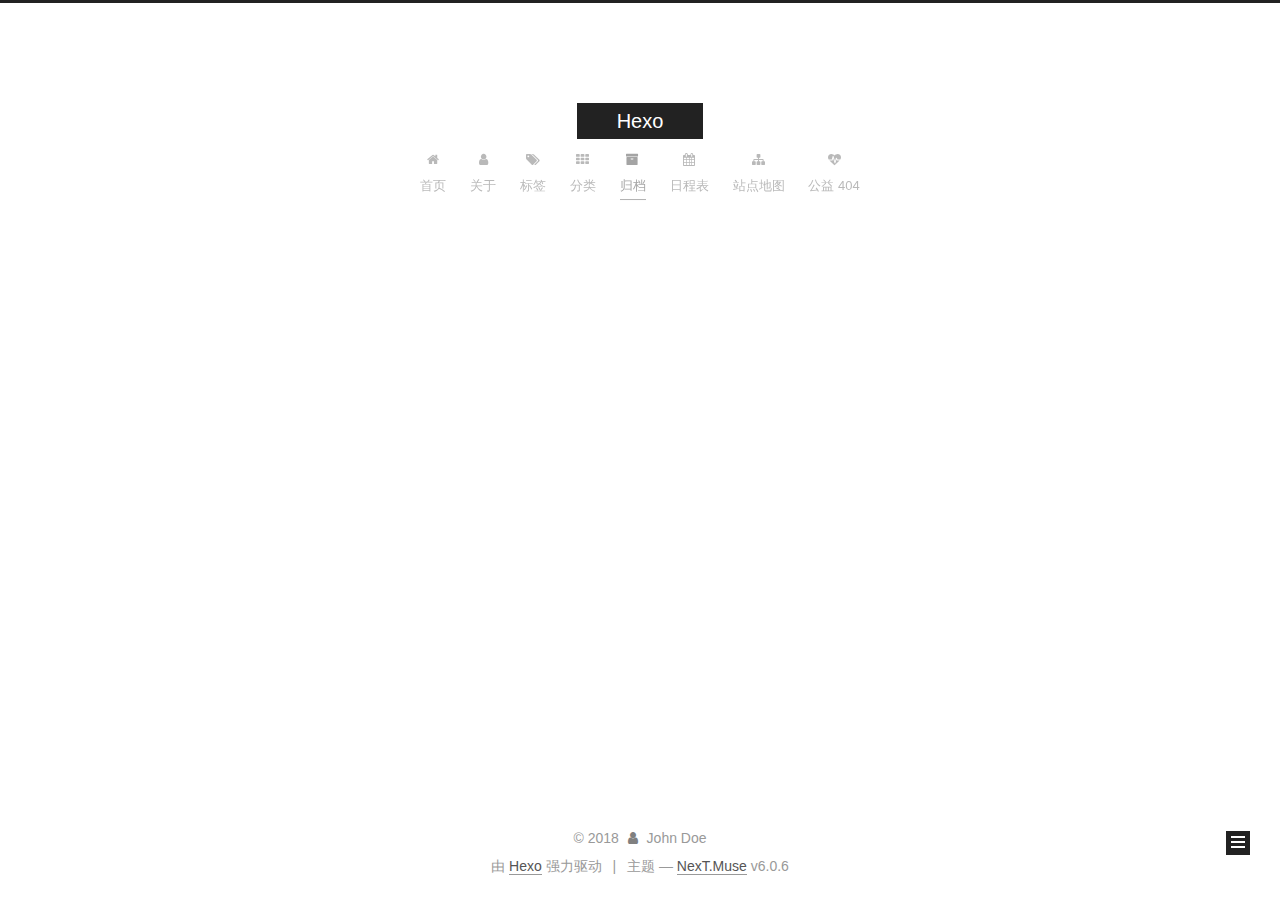
==== commit 6ada5da3: "Site updated: 2018-03-28 18:01:55" ====
--- a/archives/index.html
+++ b/archives/index.html
@@ -350,7 +350,7 @@
         
             <a class="post-title-link" href="/2018/03/28/世界/" itemprop="url">
               
-                <span itemprop="name">世界</span>
+                <span itemprop="name">world</span>
               
             </a>
         
--- a/css/main.css
+++ b/css/main.css
@@ -1821,7 +1821,7 @@
   width: 4px;
   height: 4px;
   border-radius: 50%;
-  background: #eeffac;
+  background: #e0ffff;
 }
 .links-of-blogroll {
   font-size: 13px;
